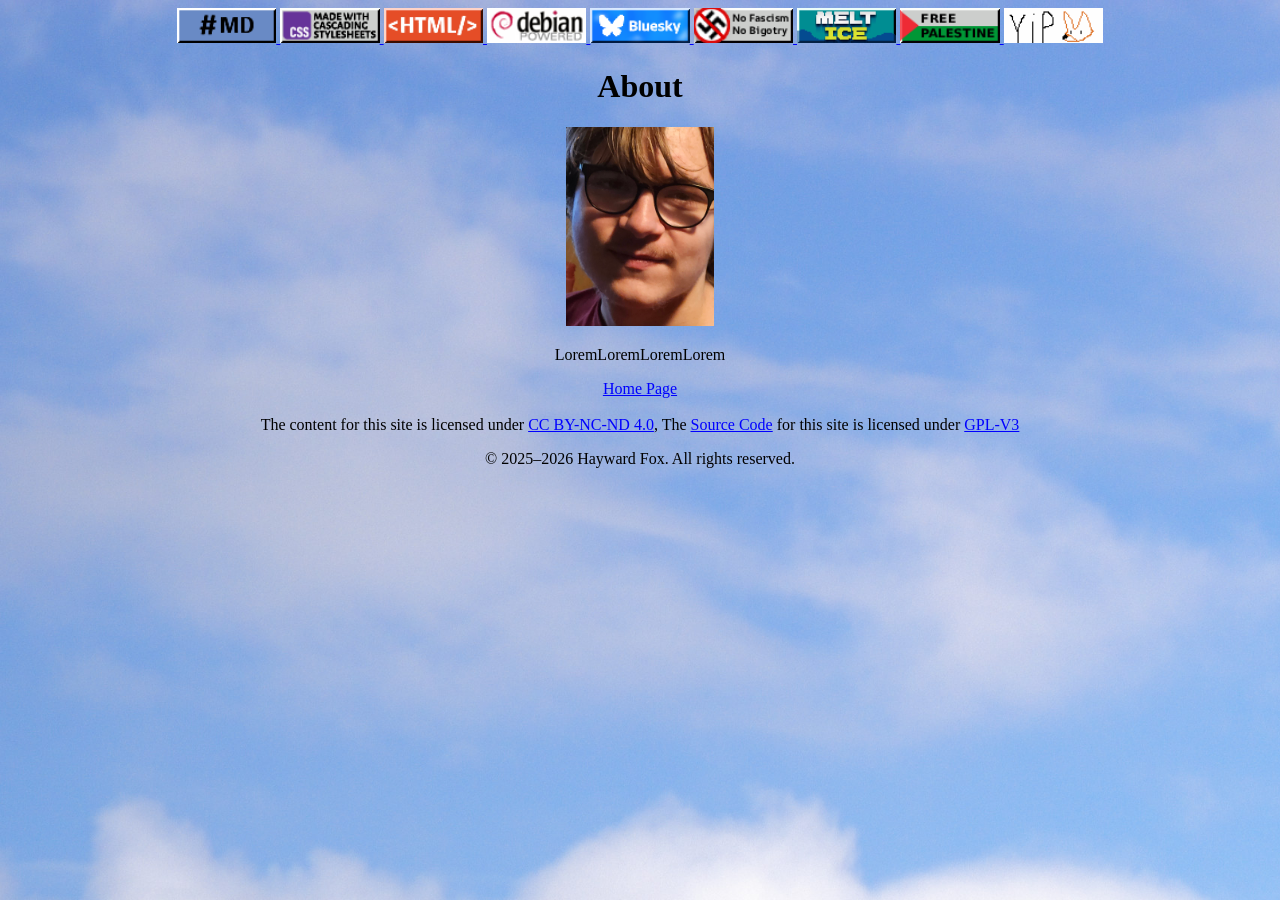
==== pages/about.html @ fc9e2c79 "Readding pages" ====
<!doctype html>
<html>

<head>
<title>About</title>
<link rel="icon" type="image/jpg" href="/Images/profile.jpg">
<meta name="This is a personal blog made as a hobby project all made by one gal" content="Blog">
<meta charset="UTF-8">
<meta name="viewport" content="width=device-width, initial-scale=1.0">
<link rel="stylesheet" href="/css/style.css">
</head>

<style>

body{
    background-image: url(/Images/misc.jpg);
    background-size: 4000px;
    background-repeat: no-repeat;
    background-attachment: fixed;
}

@media (prefers-color-scheme: dark) {
    a{
        color: blue
    }
    button{
        color: blue
    }
}

@media (prefers-color-scheme: light) {
    a{
        color: blue
    }
    button{
        color: blue
    }

}

</style>

<body>
<header>

<section>
<a href="https://daringfireball.net/projects/markdown/" target="_blank">
<img alt="Markdown" src="/Images/md.gif" height="35">
</a>

<a href="https://www.w3.org/TR/css/#css" target="_blank">
<img alt="CSS" src="/Images/CSS.gif" height="35">
</a>

<a href="https://html.spec.whatwg.org/" target="_blank">
<img alt="HTML" src="/Images/HTML.gif" height="35">
</a>

<a href="https://www.debian.org/" target="_blank">
<img alt="Debian Powered" src="/Images/debian-powered.gif" height="35">
</a>

<a href="https://bsky.app/profile/hegweardtsulalgi.bsky.social" target="_blank">
<img alt="Bluesky" src="/Images/bluesky.gif" height="35">
</a>

<a href="https://en.wikipedia.org/wiki/Antifa_(United_States)"  target="_blank"><img alt="Anti Fascism" src="/Images/antifascism.gif" height="35">
</a>

<a href="https://en.wikipedia.org/wiki/Abolish_ICE"  target="_blank"><img alt="Melt Ice" src="/Images/meltice.gif" height="35">
</a>

<a href="https://en.wikipedia.org/wiki/Free_Palestine_Movement"  target="_blank"><img alt="Free Palestine" src="/Images/freepalestine.gif" height="35">
</a>

<a href="/pages/mainpages/yip.html" target="_blank"><img alt="Yip!" src="/Images/yip.gif" height="35">
</a>

</section>
<h1>About</h1>
</header>

<Main>

<section id="Profile">
<img src="/Images/ppf.jpg" alt="This is a picture of a Fox" height="199">
</section>



<article>
<p>LoremLoremLoremLorem</p>
</article>

</Main>

<div>
<a href="/index.html">Home Page</a>
</div>

<br>

<footer>

The content for this site is licensed under <a target="_blank" href="LICENSE2.txt">CC BY-NC-ND 4.0</a>, The <a target="_blank" href="https://github.com/HaileyDaMoodyFox/haileydamoodyfox.github.io">Source Code</a> for this site is licensed under <a target="_blank" href="LICENSE.txt">GPL-V3</a></p>

<p>© 2025–2026 Hayward Fox. All rights reserved.</p>

</footer>
</body>
</html>
---- css/style.css ----
@font-face{
    src: url(fonts/pt-mono.ttf);
    font-family: pt-mono-ttf;
}

@media (prefers-color-scheme: dark) {
    a{
        color: rgb(215, 104, 39);
    }
    button{
        color: rgb(215, 104, 39);
    }
}

@media (prefers-color-scheme: light) {
    a{
        color: rgb(255, 140, 0);
    }
    button{
        color: rgb(255, 140, 0);
    }

}

.center {
  display: block;
  margin-left: auto;
  margin-right: auto;
}

button{
    cursor: pointer;
    text-align: center;
    font-size: 13px;
}

html {
    color-scheme: light dark;
}

header, main, div{
    text-align: center;
}

article{
    font-family: 'pt-mono-ttf';
    font-size: 1rem;
    text-wrap: pretty wrap;
    width: 70ch;
    margin: auto;
}

footer{
    text-align: center;
    font-size: -1rem;
}

.menubarsoicals ul{
    list-style-type: none;
    margin: 0;
    padding: 0;
}

.mynavbar ul{
    list-style-type: none;
    background-color: rgb(109, 115, 168);
    padding: 0px;
    margin: 0px;
    overflow: hidden;
}

.mynavbar a{
    color: white;
    text-decoration: none;
    padding: 8px;
    display: block;
}

.mynavbar a:hover{
    background-color: rgb(138, 146, 222);
}

.mynavbar li{
    float: left;

}
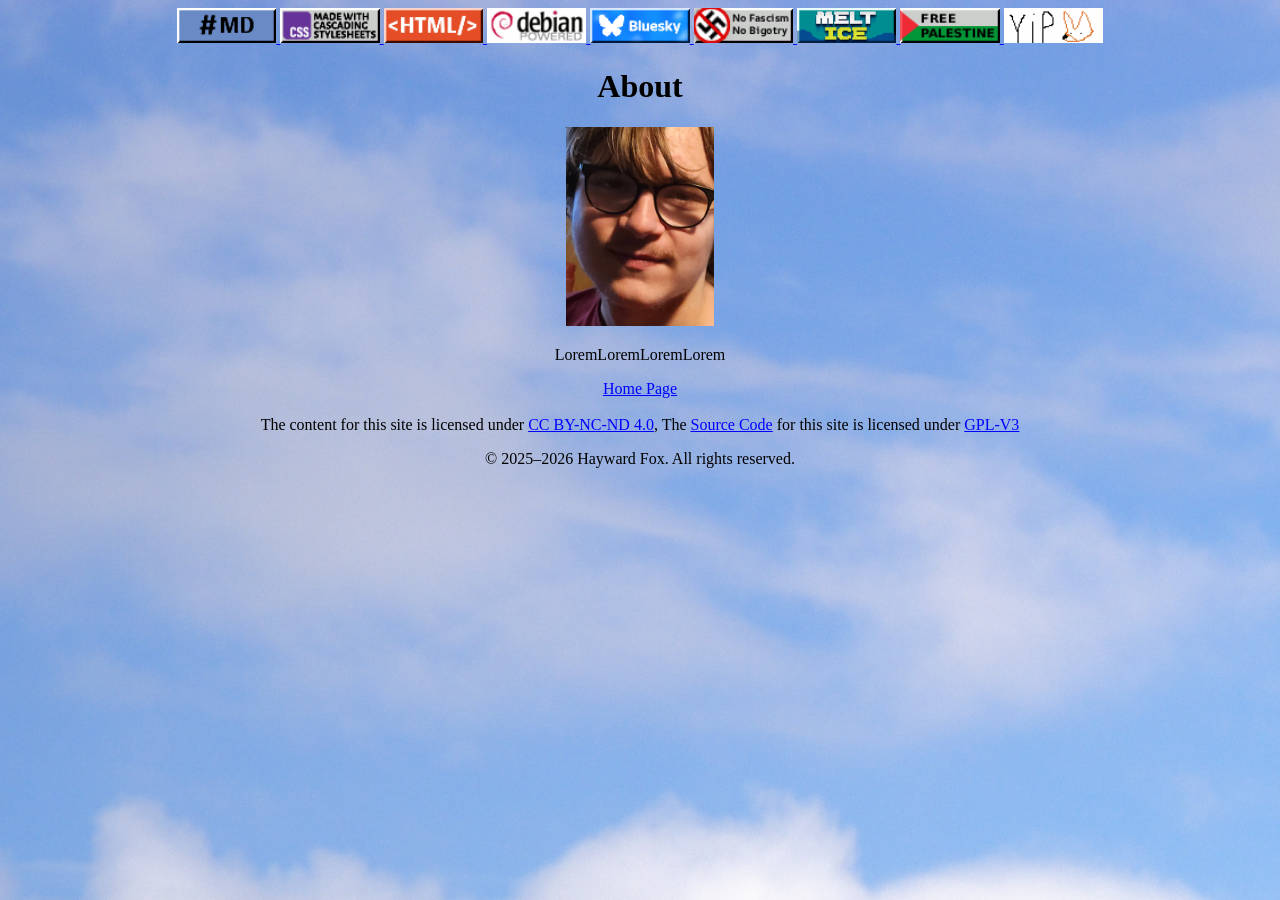
==== commit bd6b66ab: "Update about.html" ====
--- a/pages/about.html
+++ b/pages/about.html
@@ -73,7 +73,7 @@
 <a href="https://en.wikipedia.org/wiki/Free_Palestine_Movement"  target="_blank"><img alt="Free Palestine" src="/Images/freepalestine.gif" height="35">
 </a>
 
-<a href="/pages/mainpages/yip.html" target="_blank"><img alt="Yip!" src="/Images/yip.gif" height="35">
+<a href="https://en.wikipedia.org/wiki/Fox" target="_blank"><img alt="Yip!" src="/Images/yip.gif" height="35">
 </a>
 
 </section>
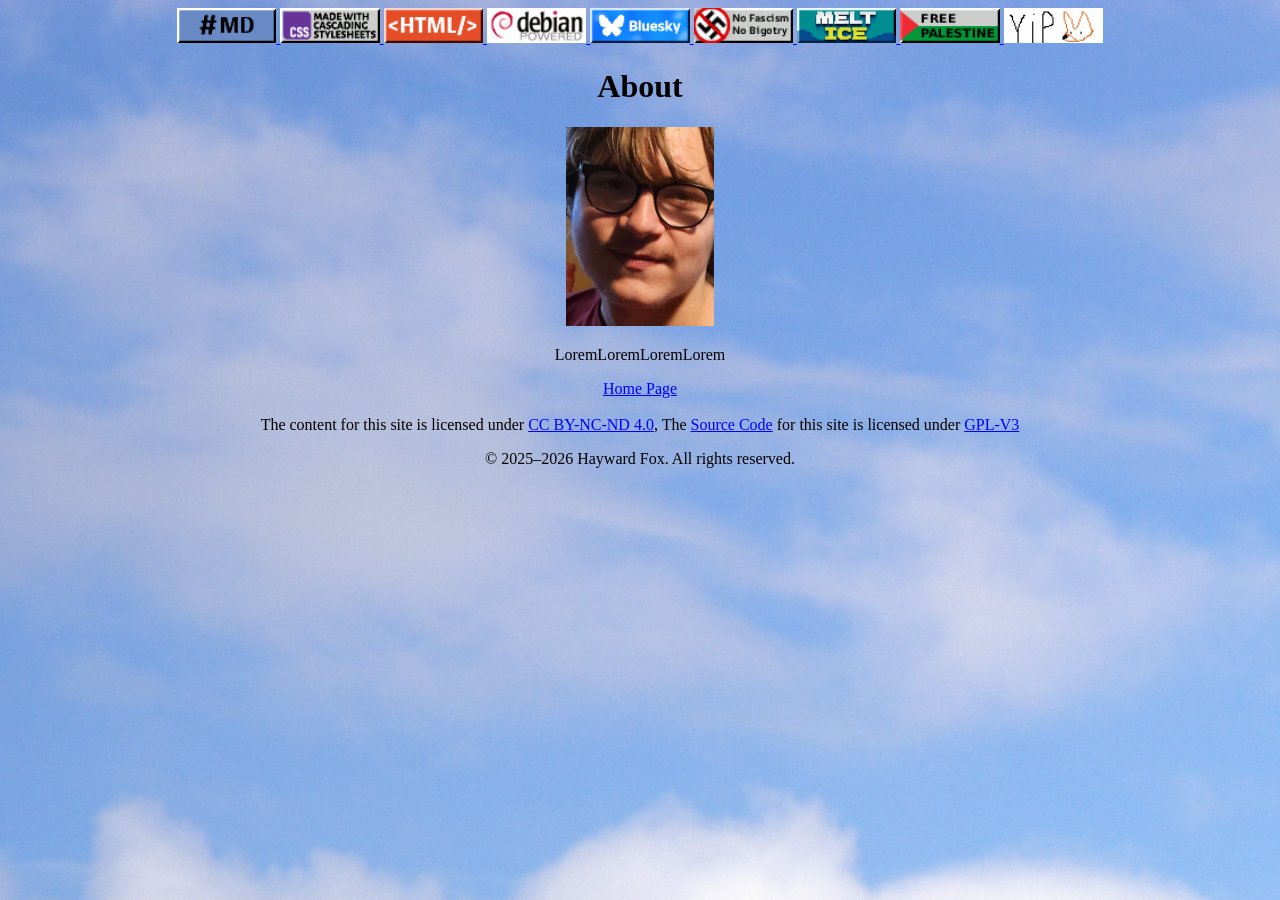
==== commit c2ca75fe: "Fixed broken LICENSE Links." ====
--- a/pages/about.html
+++ b/pages/about.html
@@ -102,7 +102,7 @@
 
 <footer>
 
-The content for this site is licensed under <a target="_blank" href="LICENSE2.txt">CC BY-NC-ND 4.0</a>, The <a target="_blank" href="https://github.com/HaileyDaMoodyFox/haileydamoodyfox.github.io">Source Code</a> for this site is licensed under <a target="_blank" href="LICENSE.txt">GPL-V3</a></p>
+The content for this site is licensed under <a target="_blank" href="/LICENSE2.txt">CC BY-NC-ND 4.0</a>, The <a target="_blank" href="https://github.com/HaileyDaMoodyFox/haileydamoodyfox.github.io">Source Code</a> for this site is licensed under <a target="_blank" href="/LICENSE.txt">GPL-V3</a></p>
 
 <p>© 2025–2026 Hayward Fox. All rights reserved.</p>
 
